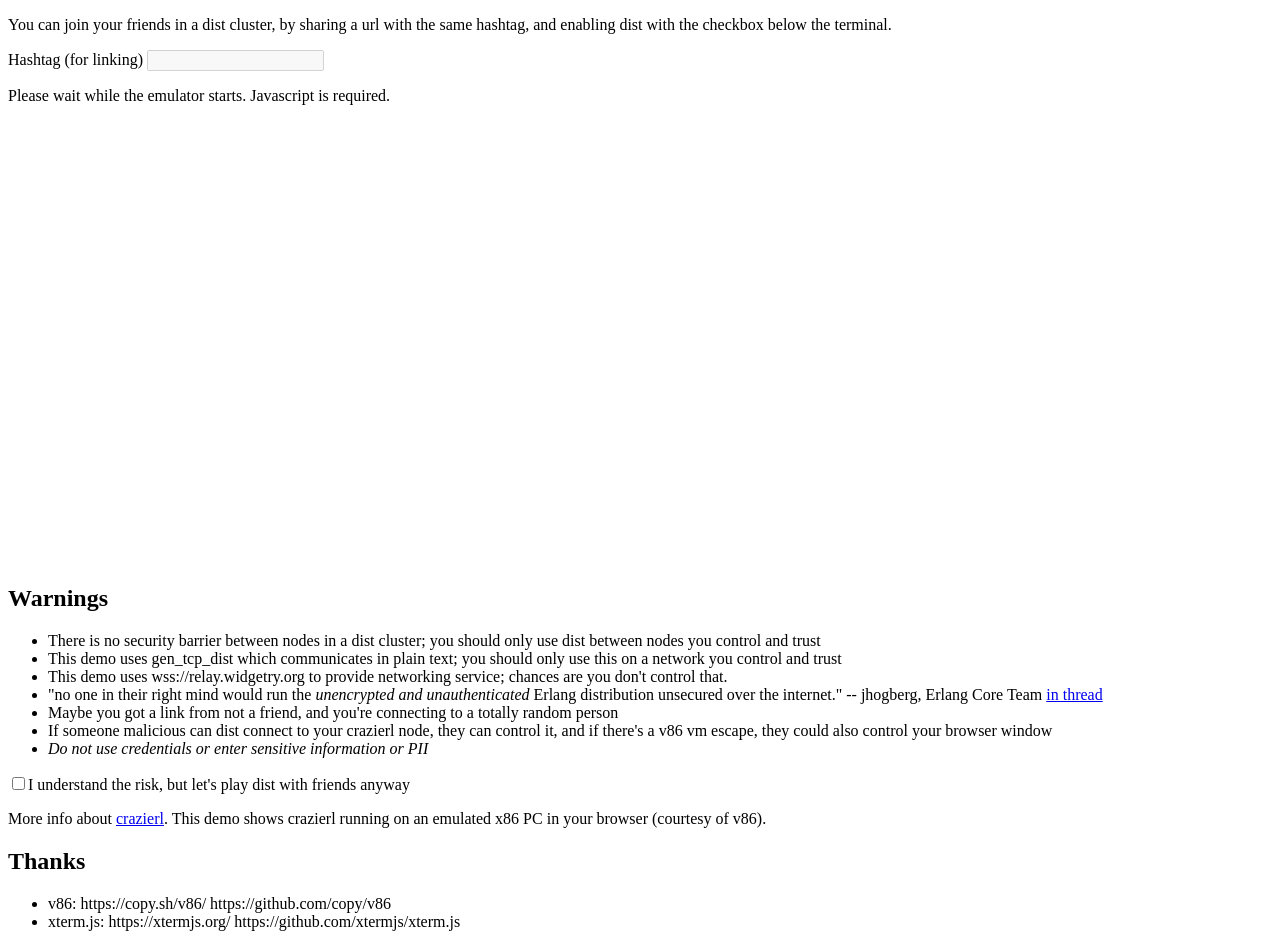
==== website/demo/index.html @ dafdc375 "add website stuff" ====
<!doctype html>
<title>(cylon) Crazierl: an Erlang Operating System</title>
<head>
<!-- this is probably not very helpful, but let's try -->
<meta http-equiv="Content-Security-Policy" content=
"default-src 'none';
style-src 'self';
script-src 'self' 'wasm-unsafe-eval' blob:;
connect-src 'self' wss://relay.widgetry.org/ wss://gather.crazierl.net/;
img-src 'self'"
>
<link rel="stylesheet" href="xterm.css">
<link rel="stylesheet" href="demo.css">
<link href="favicon.ico" rel="icon" type="image/x-icon">
</head>
<p> You can join your friends in a dist cluster, by sharing a url with the
same hashtag, and enabling dist with the checkbox below the terminal.

<p>Hashtag (for linking) <input id="hash" size=20 disabled=true></p>

<p> Please wait while the emulator starts. Javascript is required.
 
<div id="terminal"></div>
<br><br>
<h2>Warnings</h2>
<ul>
<li>There is no security barrier between nodes in a dist cluster; you should
only use dist between nodes you control and trust</li>
<li>This demo uses gen_tcp_dist which communicates in plain text; you should
only use this on a network you control and trust</li>
<li>This demo uses wss://relay.widgetry.org to provide networking service;
chances are you don't control that.</li>
<li>"no one in their right mind would run the <i>unencrypted and
unauthenticated</i> Erlang distribution unsecured over the internet." --
jhogberg, Erlang Core Team <a
href="https://erlangforums.com/t/does-a-security-issue-with-the-node-cookies-continue-to-exist-nowadays/4035/3">in
thread</a></li>
<li>Maybe you got a link from not a friend, and you're
connecting to a totally random person</li>
<li>If someone malicious can dist connect to your crazierl node, they can
control it, and if there's a v86 vm escape, they could also control your browser window
<li><em>Do not use credentials or enter sensitive information or PII</em>
</ul>
<p><input type="checkbox" id="dist_consent"><label>I understand the risk,
but let's play dist with friends anyway</label></p>



<p>More info about <a href="/">crazierl</a>. This demo shows crazierl
running on an emulated x86 PC in your browser (courtesy of v86).</p>


<h2>Thanks</h2> 

<ul>
<li>v86: https://copy.sh/v86/ https://github.com/copy/v86
<li>xterm.js: https://xtermjs.org/ https://github.com/xtermjs/xterm.js
</ul>

<script src="libv86.js"></script>
<script src="xterm.js"></script> 
<script src="demo.js"></script>
<!-- favicon courtesy of https://www.favicon.cc/?action=icon&file_id=977539 -->
---- website/demo/xterm.css ----
/**
 * Copyright (c) 2014 The xterm.js authors. All rights reserved.
 * Copyright (c) 2012-2013, Christopher Jeffrey (MIT License)
 * https://github.com/chjj/term.js
 * @license MIT
 *
 * Permission is hereby granted, free of charge, to any person obtaining a copy
 * of this software and associated documentation files (the "Software"), to deal
 * in the Software without restriction, including without limitation the rights
 * to use, copy, modify, merge, publish, distribute, sublicense, and/or sell
 * copies of the Software, and to permit persons to whom the Software is
 * furnished to do so, subject to the following conditions:
 *
 * The above copyright notice and this permission notice shall be included in
 * all copies or substantial portions of the Software.
 *
 * THE SOFTWARE IS PROVIDED "AS IS", WITHOUT WARRANTY OF ANY KIND, EXPRESS OR
 * IMPLIED, INCLUDING BUT NOT LIMITED TO THE WARRANTIES OF MERCHANTABILITY,
 * FITNESS FOR A PARTICULAR PURPOSE AND NONINFRINGEMENT. IN NO EVENT SHALL THE
 * AUTHORS OR COPYRIGHT HOLDERS BE LIABLE FOR ANY CLAIM, DAMAGES OR OTHER
 * LIABILITY, WHETHER IN AN ACTION OF CONTRACT, TORT OR OTHERWISE, ARISING FROM,
 * OUT OF OR IN CONNECTION WITH THE SOFTWARE OR THE USE OR OTHER DEALINGS IN
 * THE SOFTWARE.
 *
 * Originally forked from (with the author's permission):
 *   Fabrice Bellard's javascript vt100 for jslinux:
 *   http://bellard.org/jslinux/
 *   Copyright (c) 2011 Fabrice Bellard
 *   The original design remains. The terminal itself
 *   has been extended to include xterm CSI codes, among
 *   other features.
 */

/**
 *  Default styles for xterm.js
 */

.xterm {
    font-feature-settings: "liga" 0;
    position: relative;
    user-select: none;
    -ms-user-select: none;
    -webkit-user-select: none;
}

.xterm.focus,
.xterm:focus {
    outline: none;
}

.xterm .xterm-helpers {
    position: absolute;
    top: 0;
    /**
     * The z-index of the helpers must be higher than the canvases in order for
     * IMEs to appear on top.
     */
    z-index: 5;
}

.xterm .xterm-helper-textarea {
    padding: 0;
    border: 0;
    margin: 0;
    /* Move textarea out of the screen to the far left, so that the cursor is not visible */
    position: absolute;
    opacity: 0;
    left: -9999em;
    top: 0;
    width: 0;
    height: 0;
    z-index: -5;
    /** Prevent wrapping so the IME appears against the textarea at the correct position */
    white-space: nowrap;
    overflow: hidden;
    resize: none;
}

.xterm .composition-view {
    /* TODO: Composition position got messed up somewhere */
    background: #000;
    color: #FFF;
    display: none;
    position: absolute;
    white-space: nowrap;
    z-index: 1;
}

.xterm .composition-view.active {
    display: block;
}

.xterm .xterm-viewport {
    /* On OS X this is required in order for the scroll bar to appear fully opaque */
    background-color: #000;
    overflow-y: scroll;
    cursor: default;
    position: absolute;
    right: 0;
    left: 0;
    top: 0;
    bottom: 0;
}

.xterm .xterm-screen {
    position: relative;
}

.xterm .xterm-screen canvas {
    position: absolute;
    left: 0;
    top: 0;
}

.xterm .xterm-scroll-area {
    visibility: hidden;
}

.xterm-char-measure-element {
    display: inline-block;
    visibility: hidden;
    position: absolute;
    top: 0;
    left: -9999em;
    line-height: normal;
}

.xterm {
    cursor: text;
}

.xterm.enable-mouse-events {
    /* When mouse events are enabled (eg. tmux), revert to the standard pointer cursor */
    cursor: default;
}

.xterm.xterm-cursor-pointer {
    cursor: pointer;
}

.xterm.column-select.focus {
    /* Column selection mode */
    cursor: crosshair;
}

.xterm .xterm-accessibility,
.xterm .xterm-message {
    position: absolute;
    left: 0;
    top: 0;
    bottom: 0;
    right: 0;
    z-index: 10;
    color: transparent;
}

.xterm .live-region {
    position: absolute;
    left: -9999px;
    width: 1px;
    height: 1px;
    overflow: hidden;
}

.xterm-dim {
    opacity: 0.5;
}

.xterm-underline {
    text-decoration: underline;
}
---- website/demo/demo.css ----
#terminal {
    width: 720px;
    height: 408px;
}
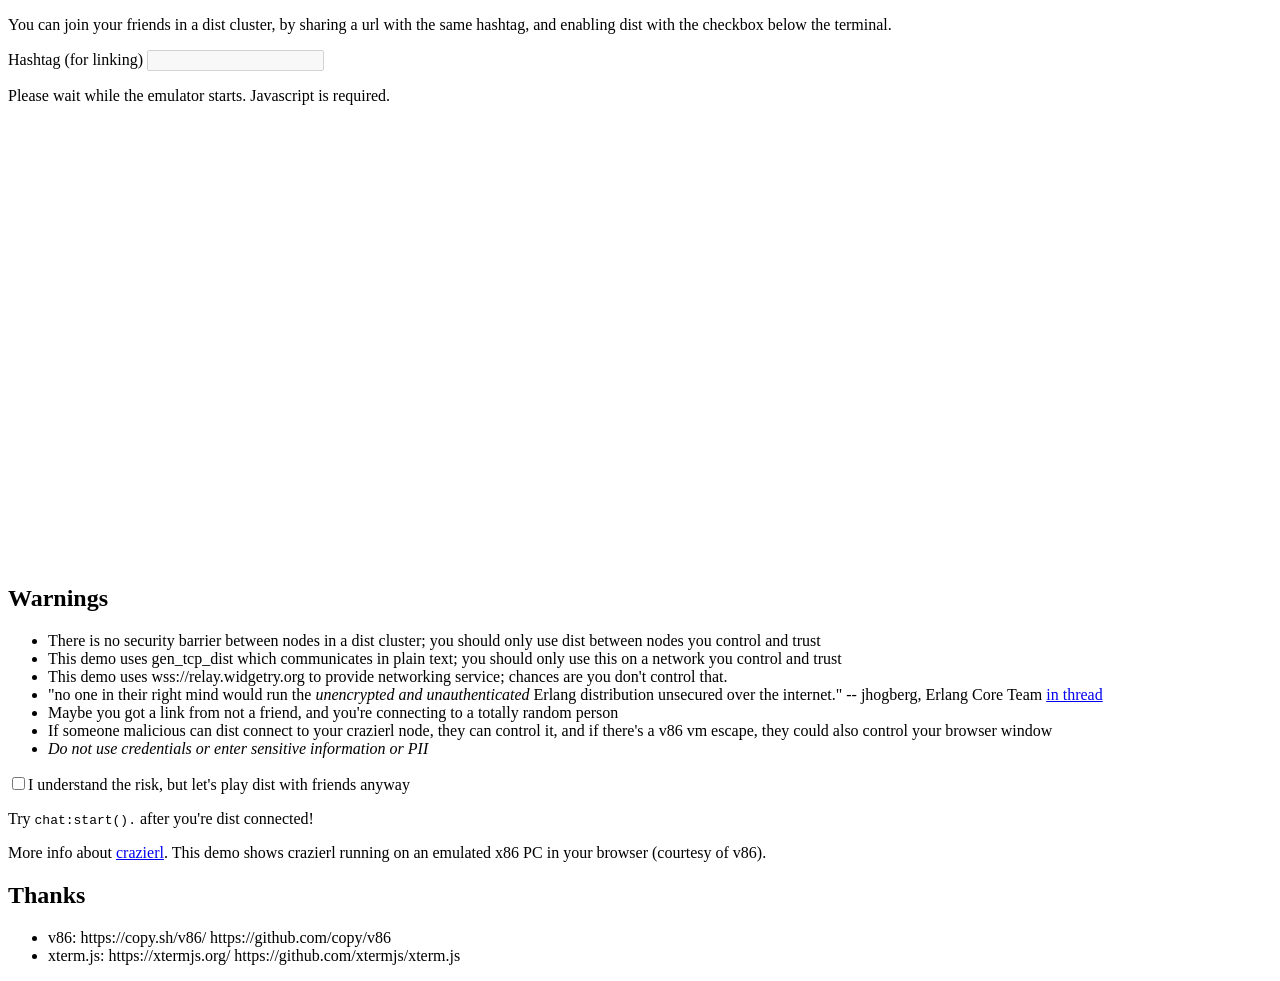
==== commit 640550e8: "add distchat to demo" ====
--- a/website/demo/index.html
+++ b/website/demo/index.html
@@ -44,7 +44,7 @@
 <p><input type="checkbox" id="dist_consent"><label>I understand the risk,
 but let's play dist with friends anyway</label></p>
 
-
+<p>Try <code>chat:start().</code> after you're dist connected!</p>
 
 <p>More info about <a href="/">crazierl</a>. This demo shows crazierl
 running on an emulated x86 PC in your browser (courtesy of v86).</p>
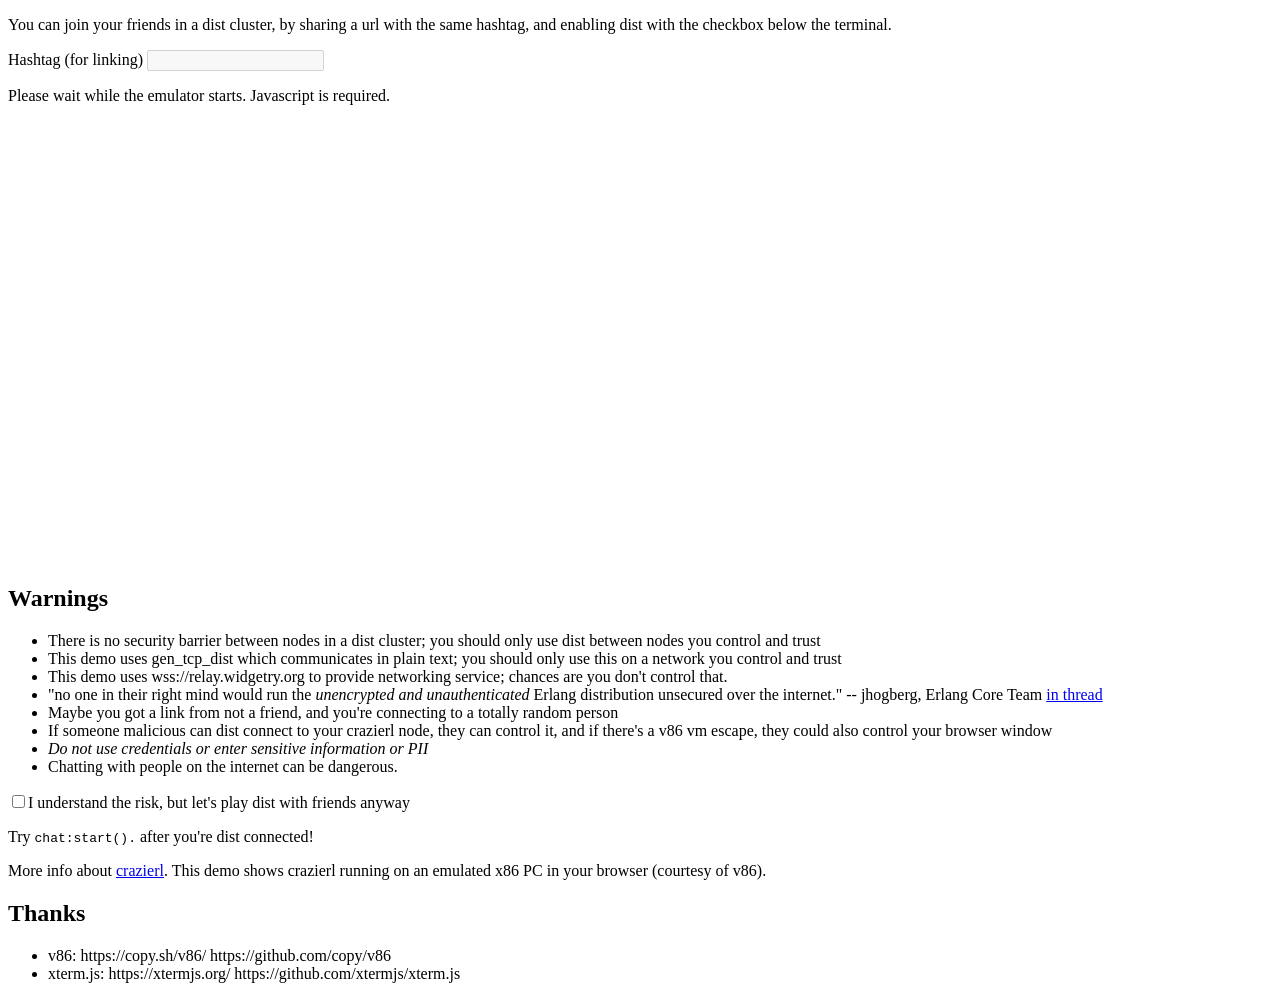
==== commit cdf000ca: "update notes re: networked demo" ====
--- a/website/demo/index.html
+++ b/website/demo/index.html
@@ -40,6 +40,7 @@
 <li>If someone malicious can dist connect to your crazierl node, they can
 control it, and if there's a v86 vm escape, they could also control your browser window
 <li><em>Do not use credentials or enter sensitive information or PII</em>
+<li>Chatting with people on the internet can be dangerous.
 </ul>
 <p><input type="checkbox" id="dist_consent"><label>I understand the risk,
 but let's play dist with friends anyway</label></p>
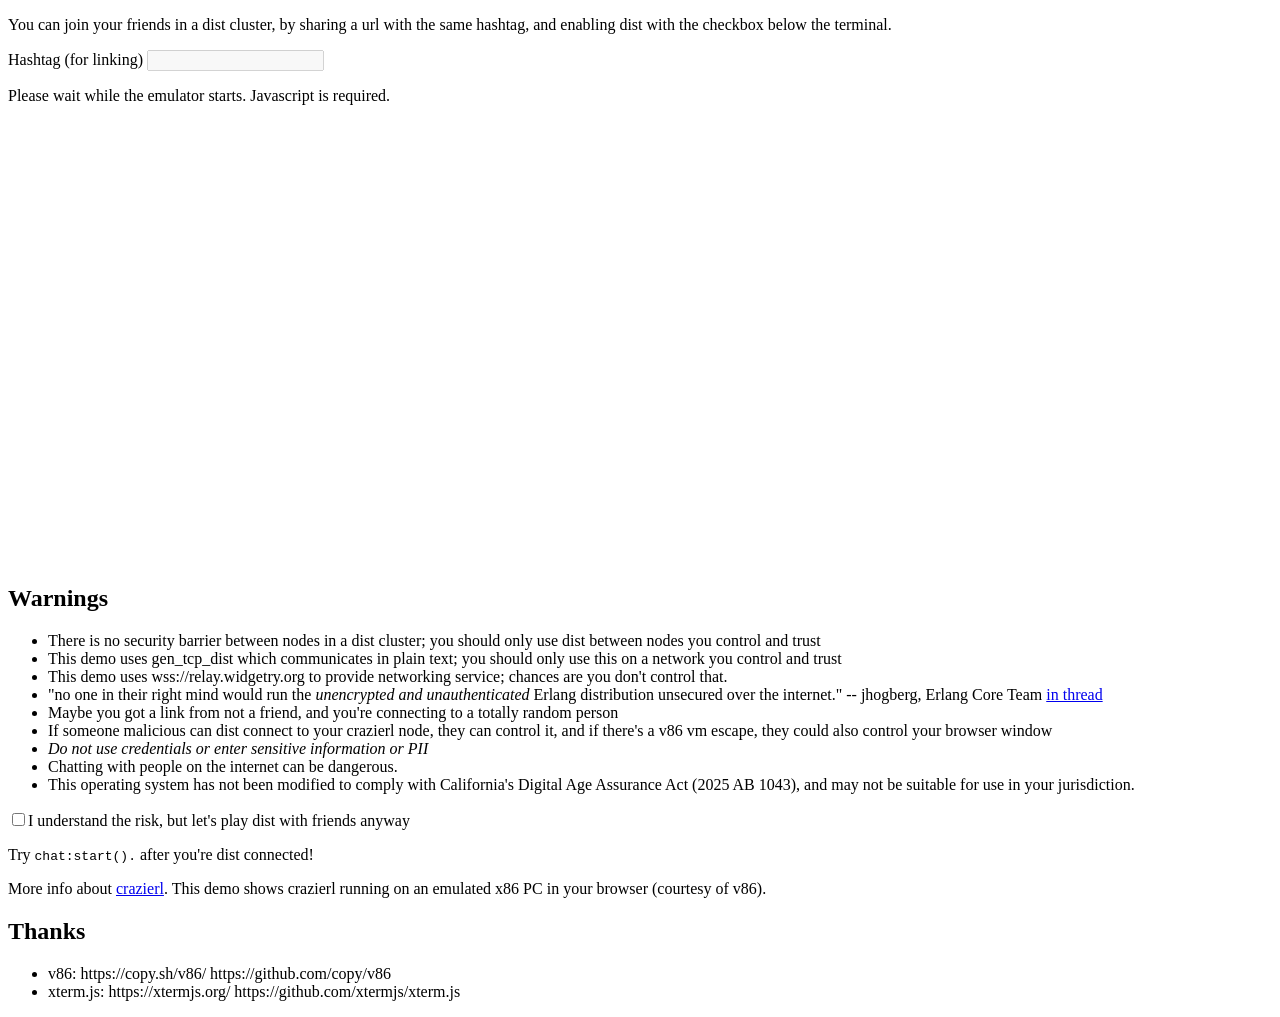
==== commit bf718bf9: "add warning about California's Digital Age Assurance Act" ====
--- a/website/demo/index.html
+++ b/website/demo/index.html
@@ -41,6 +41,8 @@
 control it, and if there's a v86 vm escape, they could also control your browser window
 <li><em>Do not use credentials or enter sensitive information or PII</em>
 <li>Chatting with people on the internet can be dangerous.
+<li>This operating system has not been modified to comply with California's Digital Age Assurance Act
+(2025 AB 1043), and may not be suitable for use in your jurisdiction.
 </ul>
 <p><input type="checkbox" id="dist_consent"><label>I understand the risk,
 but let's play dist with friends anyway</label></p>
